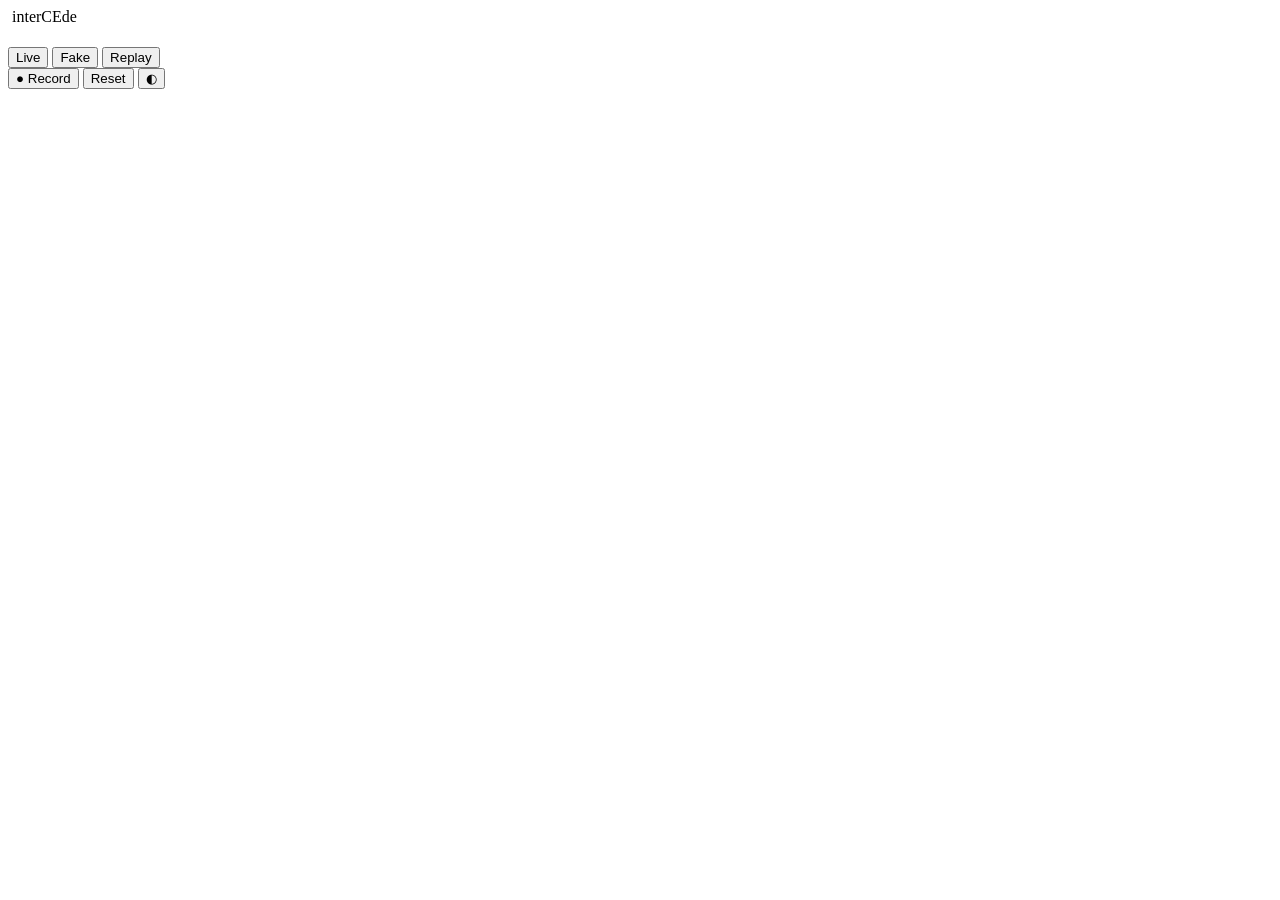
==== demo/static/index.html @ fd20b5e0 "feat(demo): job board on the Fake backend, with tracing wrappers A FastAPI server streams one event " ====
<!doctype html>
<html lang="en">
<head>
  <meta charset="utf-8">
  <meta name="viewport" content="width=device-width, initial-scale=1">
  <title>interCEde, live</title>
  <link rel="icon" href="/static/icon.svg" type="image/svg+xml">
  <link rel="stylesheet" href="/static/style.css">
</head>
<body>
  <header class="top">
    <div class="brand"><img src="/static/icon.svg" alt=""> interCEde</div>
    <div class="scene-title">
      <h1 id="scene-title"></h1>
      <p id="scene-caption"></p>
    </div>
    <div id="scene-badges" class="badges"></div>
  </header>

  <main id="stage"></main>

  <footer class="bar">
    <nav id="scene-nav" class="scene-nav" aria-label="Scenes"></nav>
    <div id="stacks" class="stacks" aria-label="Stacks"></div>
    <div class="controls">
      <div class="mode" role="group" aria-label="Data mode">
        <button data-mode="live">Live</button>
        <button data-mode="fake">Fake</button>
        <button data-mode="replay">Replay</button>
      </div>
      <button id="record" class="ghost" title="Record this session to demo/recordings/">● Record</button>
      <button id="reset" class="ghost" title="Purge every job, clear the board and the traces">Reset</button>
      <button id="theme" class="ghost" title="Light / dark">◐</button>
    </div>
  </footer>

  <div id="toasts" class="toasts" aria-live="polite"></div>
  <script type="module" src="/static/app.js"></script>
</body>
</html>
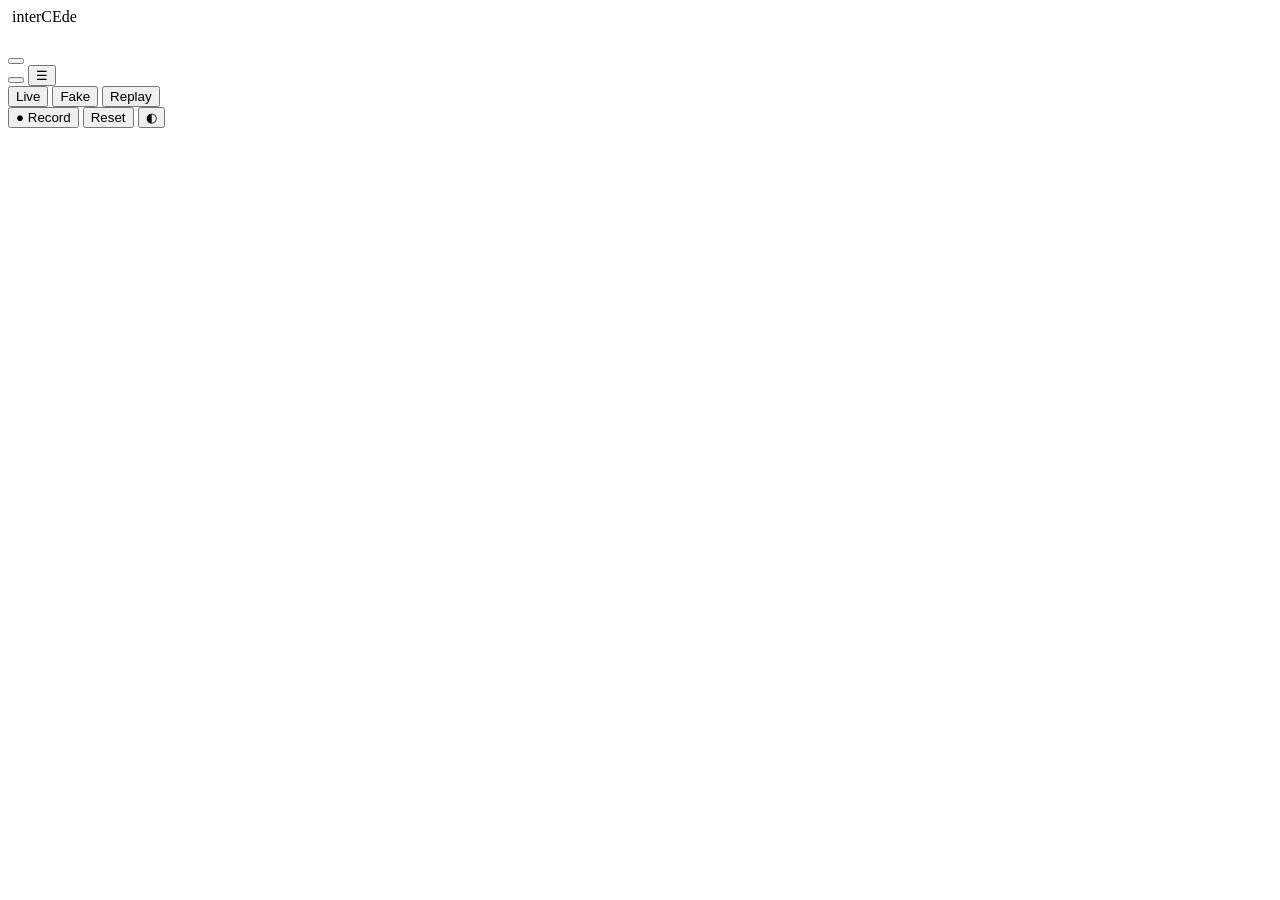
==== commit 25d02a8b: "feat(demo): normalisation scene, and scenes navigated by name The new scene puts what each resource " ====
--- a/demo/static/index.html
+++ b/demo/static/index.html
@@ -16,11 +16,18 @@
     </div>
     <div id="scene-badges" class="badges"></div>
   </header>
+  <nav class="scenes" aria-label="Scenes">
+    <button id="previous" class="step-btn" title="Previous scene (←)"></button>
+    <div id="scene-tabs" class="tabs"></div>
+    <button id="next" class="step-btn next" title="Next scene (→)"></button>
+    <button id="open-overview" class="ghost" title="All scenes (Esc)">☰</button>
+  </nav>
+  <div id="overview" class="overview" hidden></div>
 
+  <div id="replay-bar" class="replay-bar" hidden></div>
   <main id="stage"></main>
 
   <footer class="bar">
-    <nav id="scene-nav" class="scene-nav" aria-label="Scenes"></nav>
     <div id="stacks" class="stacks" aria-label="Stacks"></div>
     <div class="controls">
       <div class="mode" role="group" aria-label="Data mode">
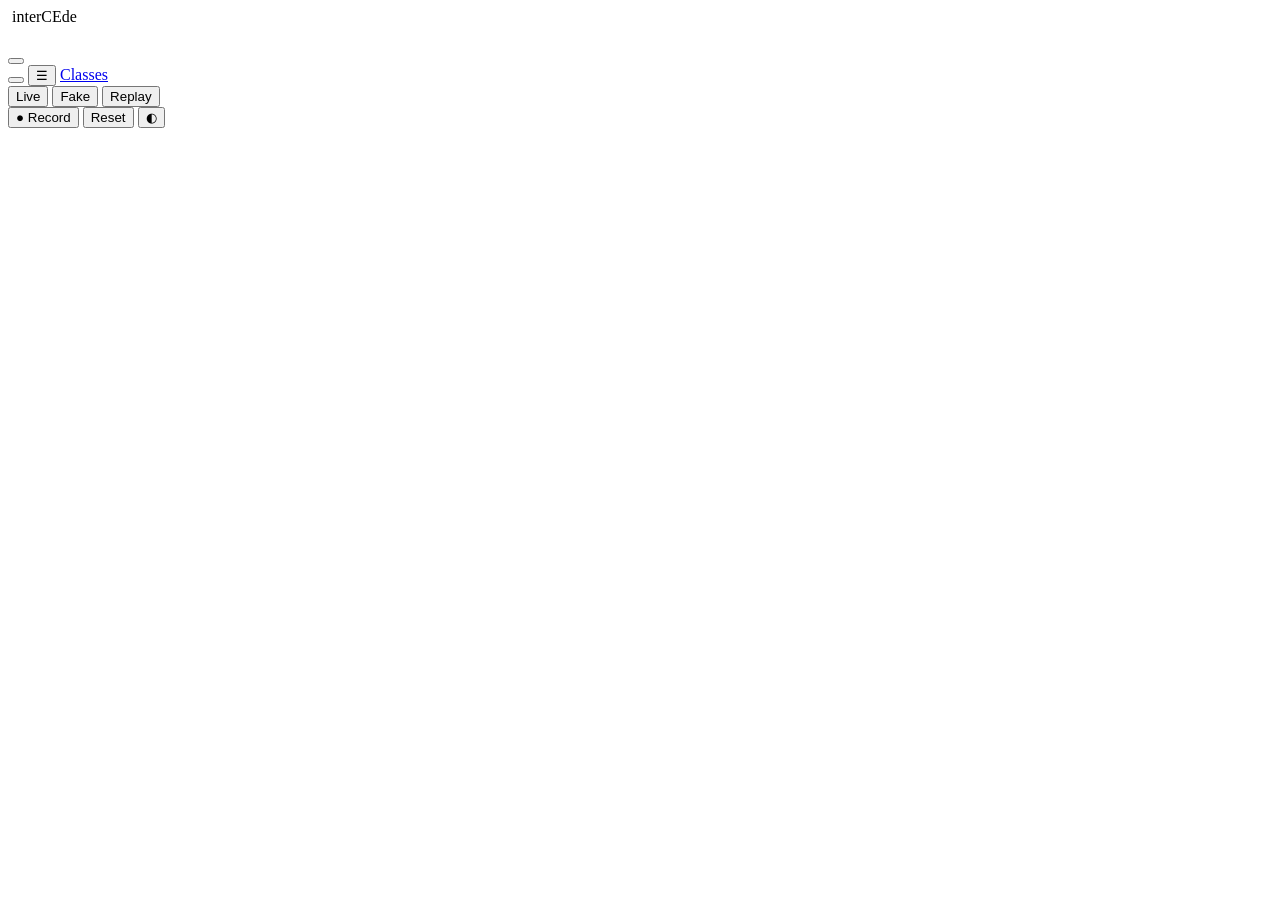
==== commit 2ce75051: "feat(demo): a class diagram of the library, read from its code A /classes page draws every class in " ====
--- a/demo/static/index.html
+++ b/demo/static/index.html
@@ -21,6 +21,7 @@
     <div id="scene-tabs" class="tabs"></div>
     <button id="next" class="step-btn next" title="Next scene (→)"></button>
     <button id="open-overview" class="ghost" title="All scenes (Esc)">☰</button>
+    <a class="ghost" href="/classes" target="_blank" title="The library's classes, read from its code">Classes</a>
   </nav>
   <div id="overview" class="overview" hidden></div>
 
